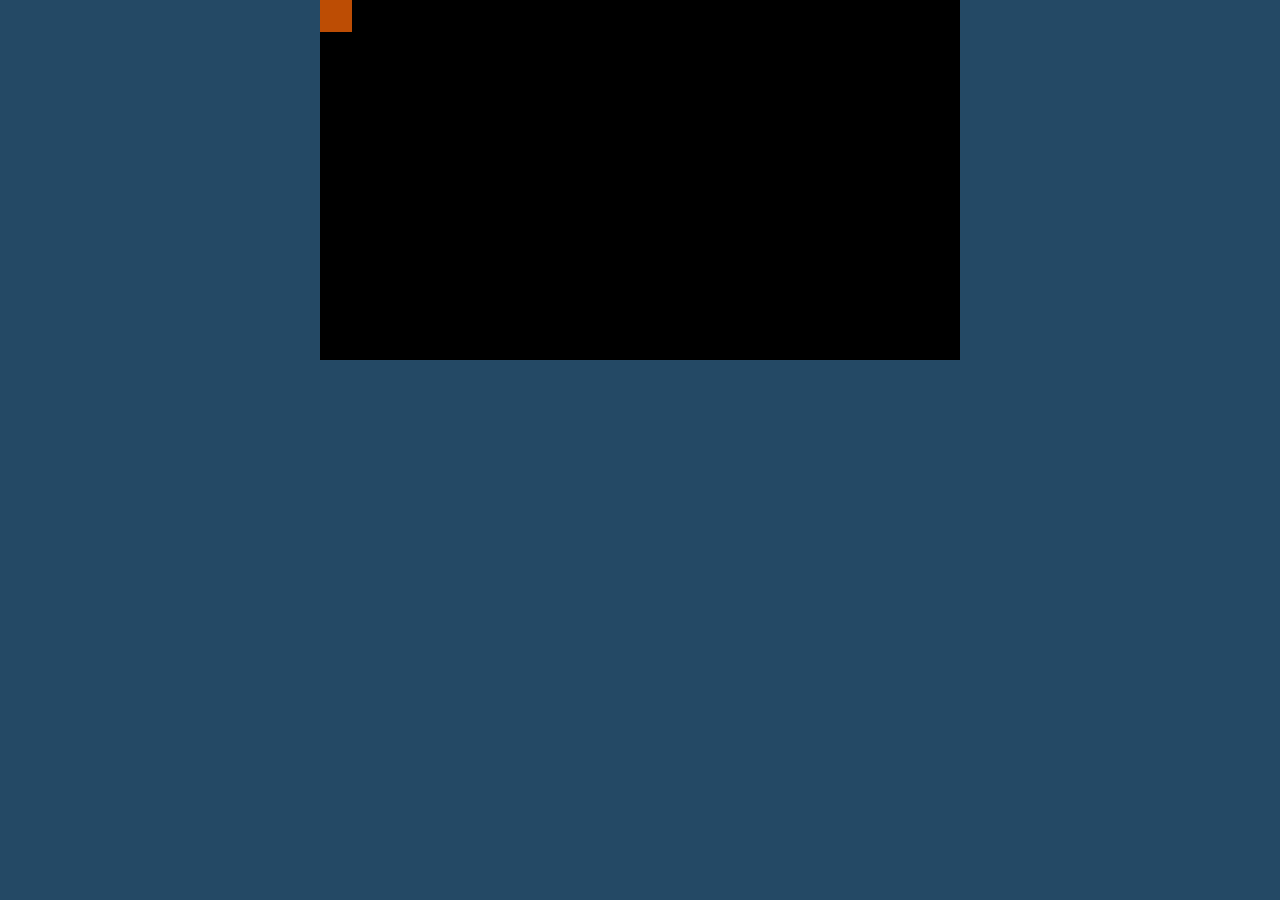
==== index.html @ 81b1346c "Added files via upload" ====
<!DOCTYPE html>
<html lang="en">
    <head>
      <meta charset="UTF-8">
      <meta name="description" content="A game developed for the 35th Ludum Dare competition.">
      <meta name="author" content="Sample Text Games">
      <link rel="stylesheet" type="text/css" href="css/style.css">
    </head>
    <body>
        <script src="js/Player.js"></script>
        <script src="js/STGameFramework.js"></script>
        <script>
            FramworkInit(640, 360);
            // This is a test from the chromebook without any IDE
        </script>
    </body>
</html>
---- css/style.css ----
body {
  margin: 0px;
  padding: 0px;
  background-color: #244965;
}

canvas {
  margin: 0 auto;
  display: block;
}
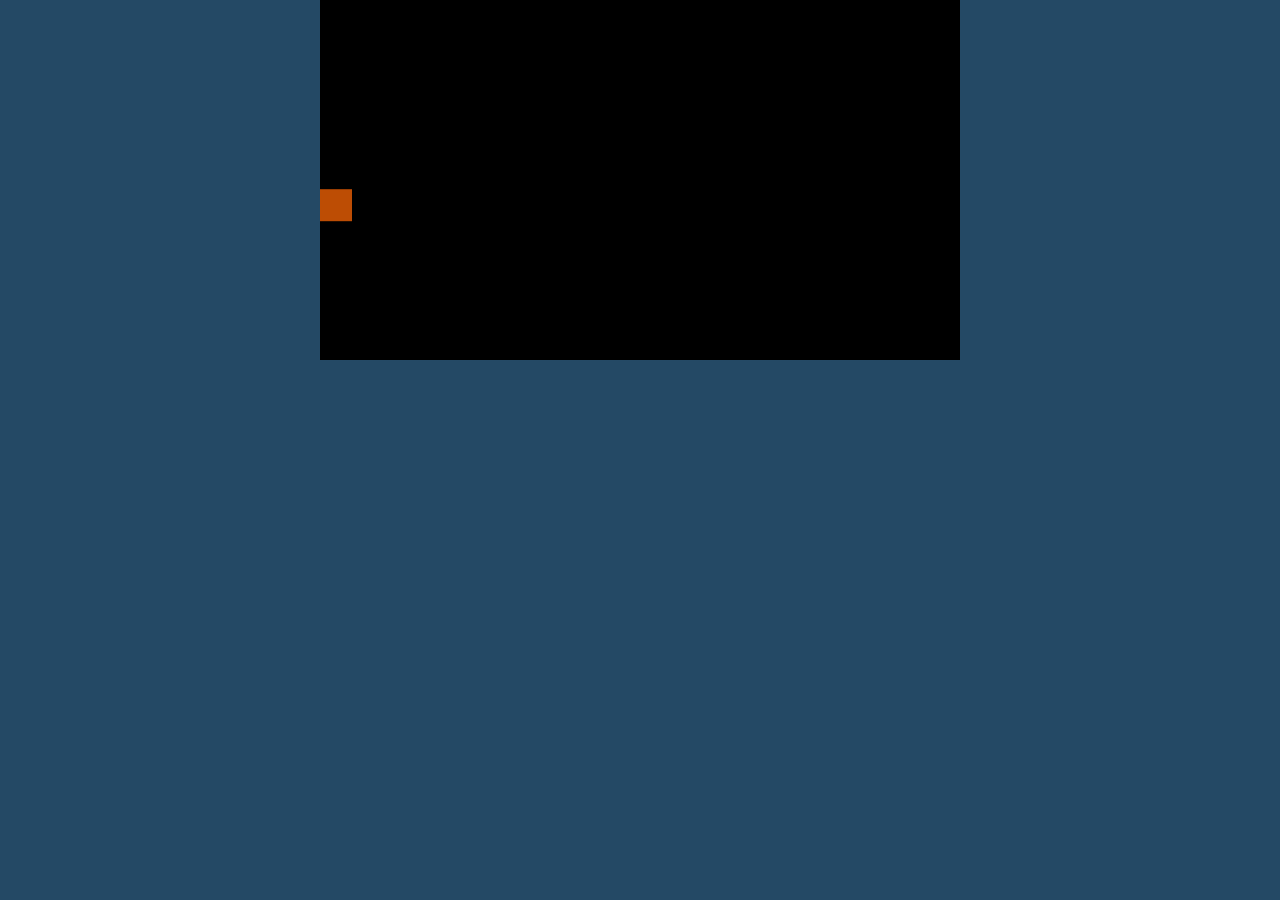
==== commit 09b3d64b: "Merge branch 'player'" ====
--- a/index.html
+++ b/index.html
@@ -7,6 +7,7 @@
       <link rel="stylesheet" type="text/css" href="css/style.css">
     </head>
     <body>
+        <script src="js/keys.js"></script>
         <script src="js/Player.js"></script>
         <script src="js/STGameFramework.js"></script>
         <script>
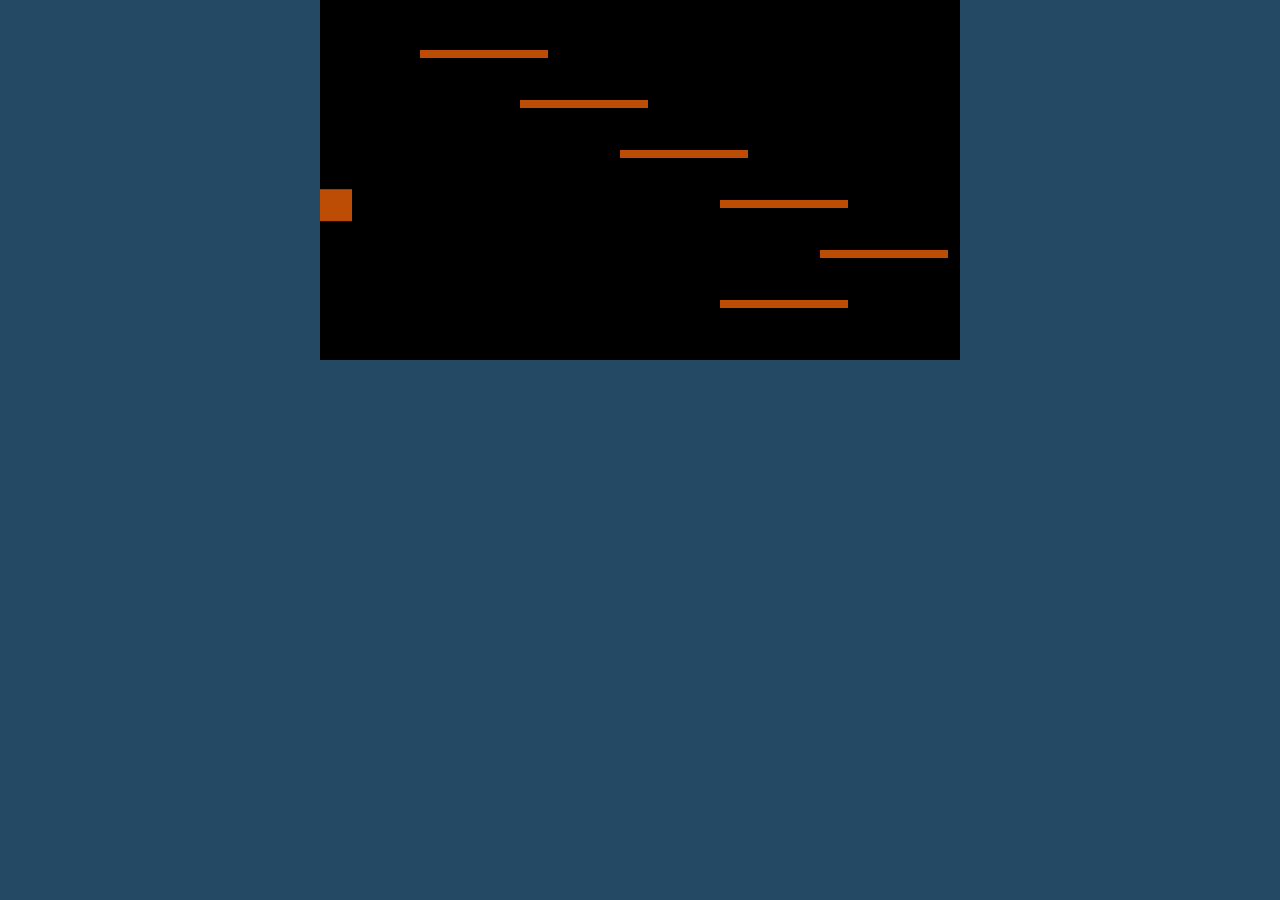
==== commit 4503bb8c: "Added platforms. Not welll, but I did it." ====
--- a/index.html
+++ b/index.html
@@ -9,6 +9,7 @@
     <body>
         <script src="js/keys.js"></script>
         <script src="js/Player.js"></script>
+        <script src="js/Platform.js"></script>
         <script src="js/STGameFramework.js"></script>
         <script>
             FramworkInit(640, 360);
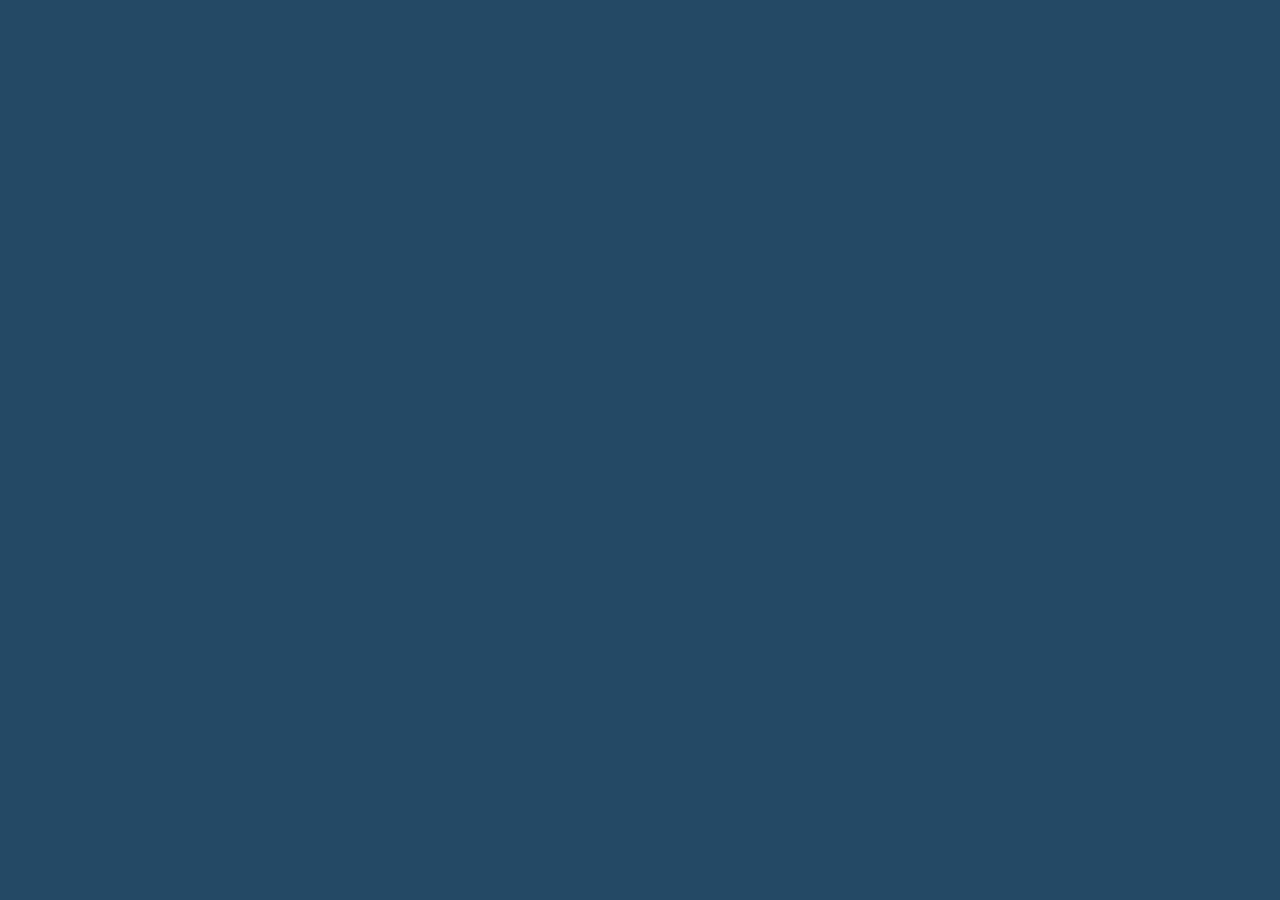
==== commit 659f11d6: "Started working on the map object." ====
--- a/index.html
+++ b/index.html
@@ -10,6 +10,7 @@
         <script src="js/keys.js"></script>
         <script src="js/Player.js"></script>
         <script src="js/Platform.js"></script>
+        <script src="js/map.js"></script>
         <script src="js/STGameFramework.js"></script>
         <script>
             FramworkInit(640, 360);
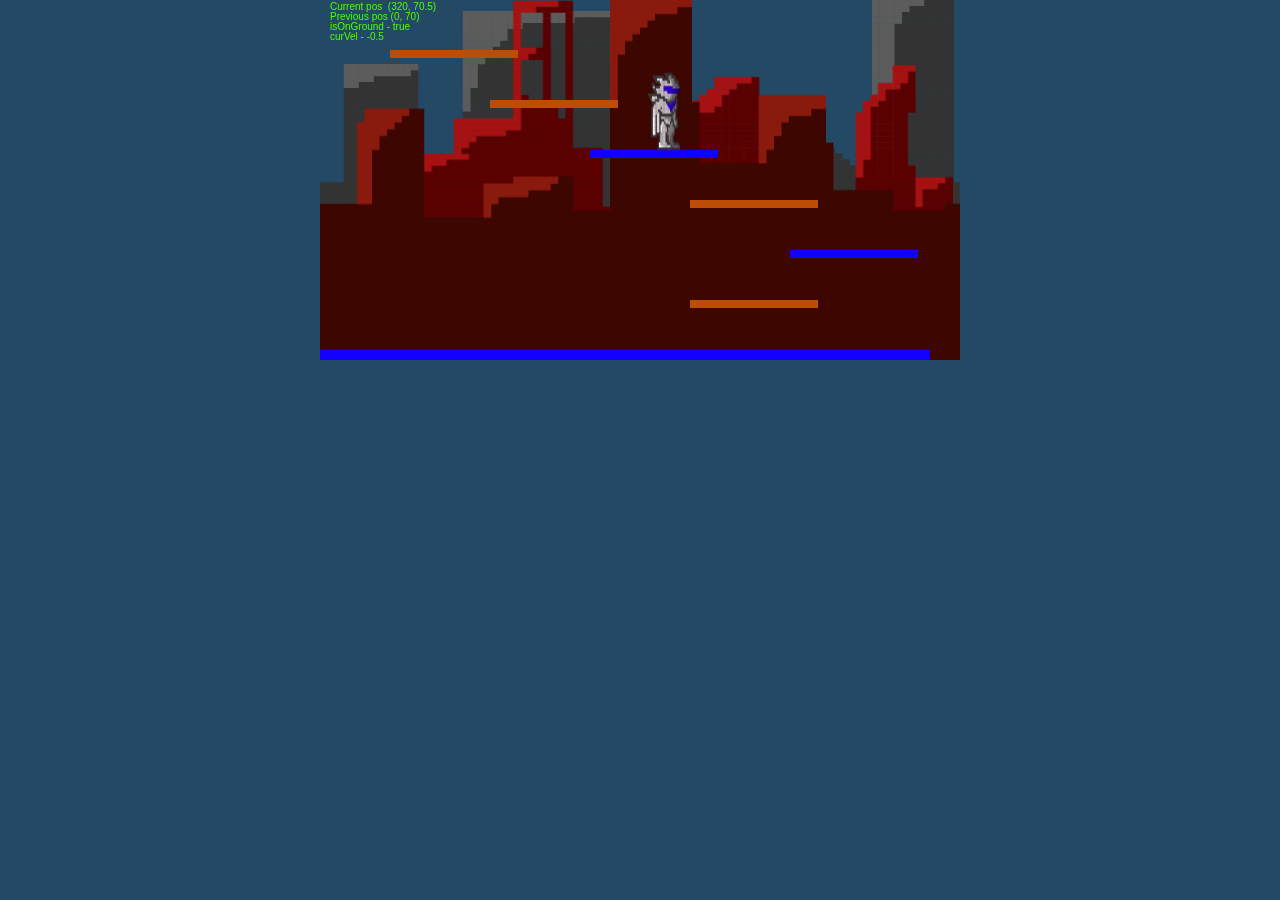
==== commit 965327d4: "Added Simons bullet functionality." ====
--- a/index.html
+++ b/index.html
@@ -7,6 +7,7 @@
       <link rel="stylesheet" type="text/css" href="css/style.css">
     </head>
     <body>
+        <script src="js/Bullet.js"></script>
         <script src="js/keys.js"></script>
         <script src="js/Player.js"></script>
         <script src="js/Platform.js"></script>
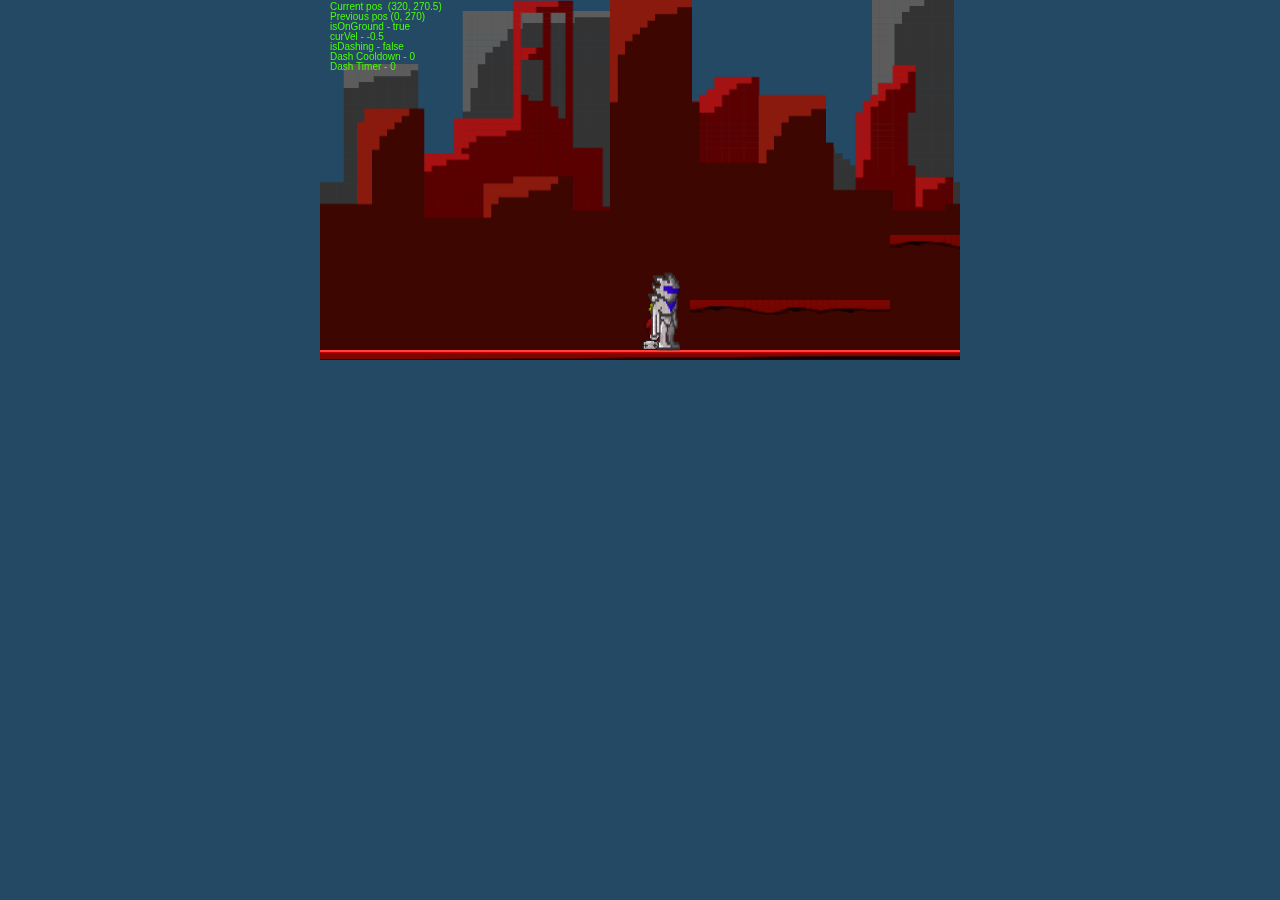
==== commit 9a5cfea0: "Added Billy! Will follow you around, oneday he might blow up!" ====
--- a/index.html
+++ b/index.html
@@ -7,6 +7,7 @@
       <link rel="stylesheet" type="text/css" href="css/style.css">
     </head>
     <body>
+        <script src="js/Billy.js"></script>
         <script src="js/Bullet.js"></script>
         <script src="js/keys.js"></script>
         <script src="js/Player.js"></script>
